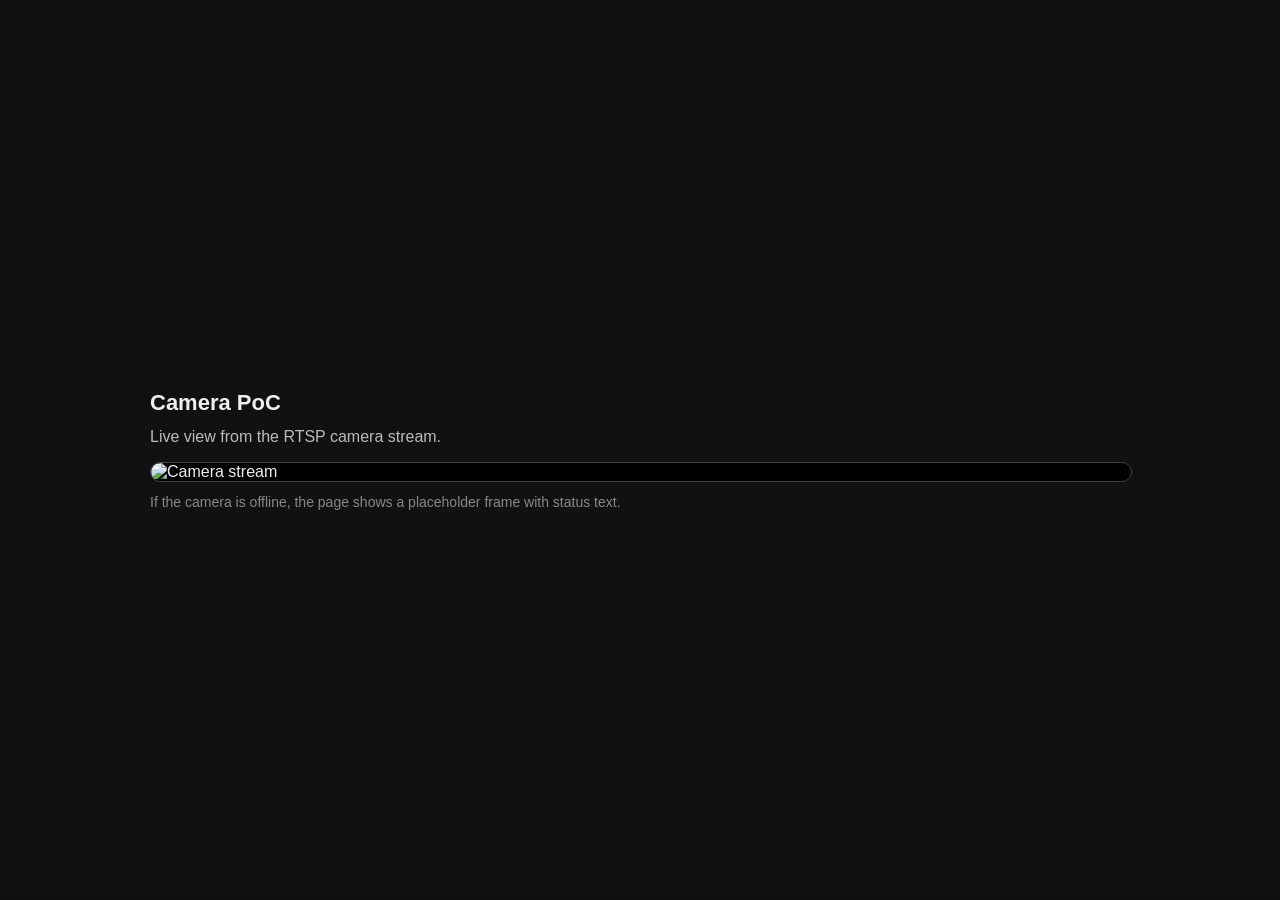
==== poc/app/static/index.html @ e75b5a88 "Add poc" ====
<!doctype html>
<html lang="en">
<head>
  <meta charset="utf-8">
  <meta name="viewport" content="width=device-width, initial-scale=1">
  <title>Camera PoC</title>
  <style>
    :root { color-scheme: dark; }
    body {
      margin: 0;
      min-height: 100vh;
      display: grid;
      place-items: center;
      background: #111;
      color: #eee;
      font-family: Arial, sans-serif;
    }
    main { width: min(96vw, 980px); padding: 16px; }
    h1 { margin: 0 0 12px; font-size: 22px; }
    p { margin: 0 0 16px; color: #bbb; }
    img {
      width: 100%;
      height: auto;
      border: 1px solid #444;
      border-radius: 12px;
      background: #000;
      display: block;
    }
    .hint { margin-top: 12px; font-size: 14px; color: #888; }
  </style>
</head>
<body>
  <main>
    <h1>Camera PoC</h1>
    <p>Live view from the RTSP camera stream.</p>
    <img src="/stream.mjpg" alt="Camera stream">
    <div class="hint">If the camera is offline, the page shows a placeholder frame with status text.</div>
  </main>
</body>
</html>
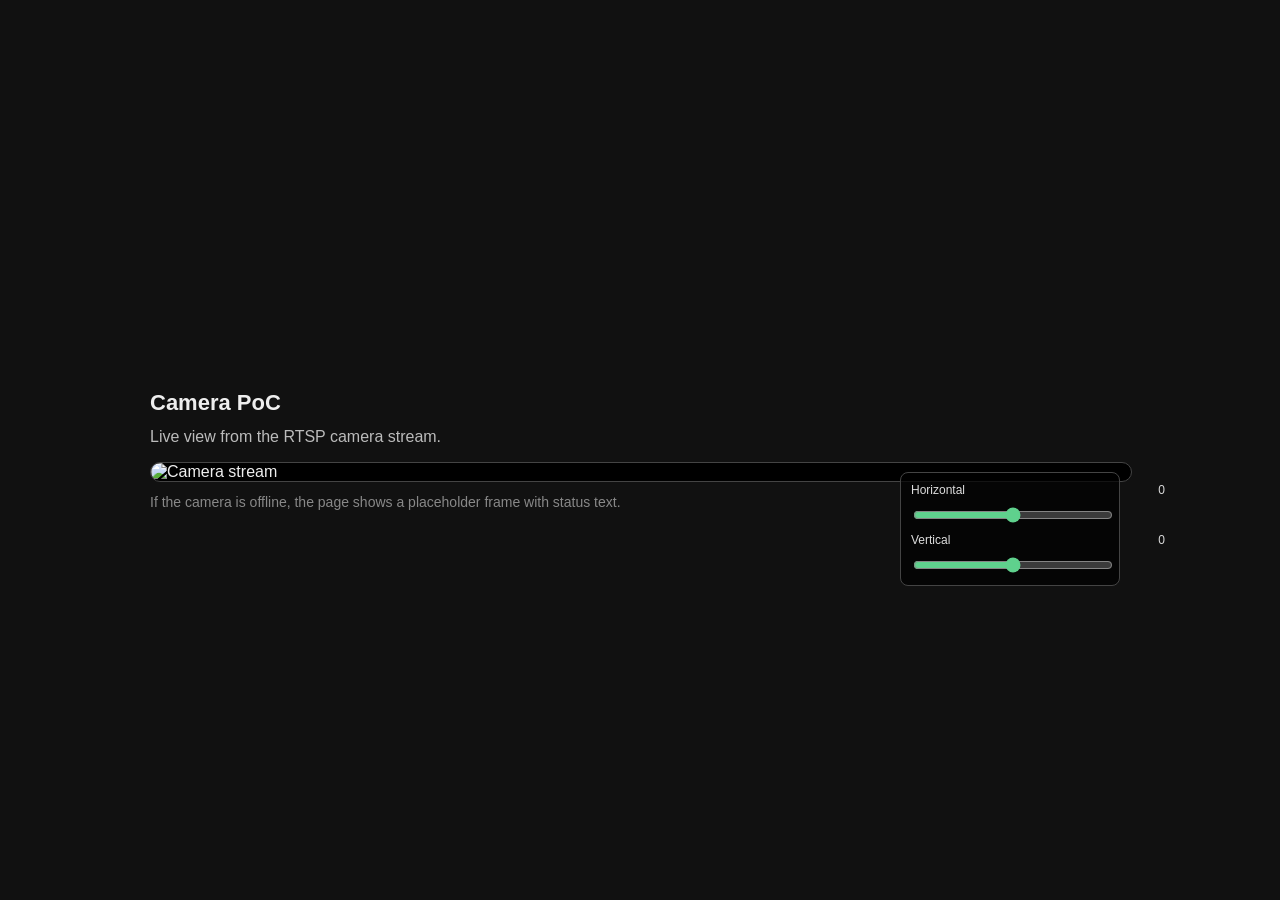
==== commit bdc38273: "Add camera moving" ====
--- a/poc/app/static/index.html
+++ b/poc/app/static/index.html
@@ -18,6 +18,9 @@
     main { width: min(96vw, 980px); padding: 16px; }
     h1 { margin: 0 0 12px; font-size: 22px; }
     p { margin: 0 0 16px; color: #bbb; }
+    .stream {
+      position: relative;
+    }
     img {
       width: 100%;
       height: auto;
@@ -26,6 +29,41 @@
       background: #000;
       display: block;
     }
+    .controls {
+      position: absolute;
+      top: 10px;
+      right: 10px;
+      display: grid;
+      gap: 8px;
+      padding: 10px;
+      width: 220px;
+      box-sizing: border-box;
+      border: 1px solid #444;
+      border-radius: 8px;
+      background: rgb(0 0 0 / 70%);
+    }
+    .control {
+      display: grid;
+      grid-template-columns: 1fr 42px;
+      gap: 8px;
+      align-items: center;
+      font-size: 12px;
+      color: #ddd;
+    }
+    label {
+      grid-column: 1 / -1;
+      display: flex;
+      justify-content: space-between;
+    }
+    input[type="range"] {
+      width: 200px;
+      max-width: 100%;
+      accent-color: #5fd18d;
+    }
+    output {
+      text-align: right;
+      font-variant-numeric: tabular-nums;
+    }
     .hint { margin-top: 12px; font-size: 14px; color: #888; }
   </style>
 </head>
@@ -33,9 +71,92 @@
   <main>
     <h1>Camera PoC</h1>
     <p>Live view from the RTSP camera stream.</p>
-    <img src="/stream.mjpg" alt="Camera stream">
+    <div class="stream">
+      <img src="/stream.mjpg" alt="Camera stream">
+      <div class="controls">
+        <div class="control">
+          <label for="horizontal"><span>Horizontal</span><output id="horizontalValue">0</output></label>
+          <input id="horizontal" type="range" min="-100" max="100" value="0" step="1">
+        </div>
+        <div class="control">
+          <label for="vertical"><span>Vertical</span><output id="verticalValue">0</output></label>
+          <input id="vertical" type="range" min="-100" max="100" value="0" step="1">
+        </div>
+      </div>
+    </div>
     <div class="hint">If the camera is offline, the page shows a placeholder frame with status text.</div>
   </main>
+  <script>
+    const horizontal = document.querySelector("#horizontal");
+    const vertical = document.querySelector("#vertical");
+    const horizontalValue = document.querySelector("#horizontalValue");
+    const verticalValue = document.querySelector("#verticalValue");
+    let sendTimer;
+
+    function clamp(value) {
+      return Math.max(-100, Math.min(100, value));
+    }
+
+    function renderValues() {
+      horizontalValue.value = horizontal.value;
+      verticalValue.value = vertical.value;
+    }
+
+    function postDirection() {
+      return fetch("/api/direction", {
+        method: "POST",
+        headers: { "Content-Type": "application/json" },
+        body: JSON.stringify({
+          horizontal: Number(horizontal.value),
+          vertical: Number(vertical.value),
+        }),
+      }).catch(() => {});
+    }
+
+    function sendDirection() {
+      clearTimeout(sendTimer);
+      sendTimer = setTimeout(postDirection, 80);
+    }
+
+    function setDirection(nextHorizontal, nextVertical) {
+      horizontal.value = clamp(nextHorizontal);
+      vertical.value = clamp(nextVertical);
+      renderValues();
+      sendDirection();
+    }
+
+    function moveBy(deltaHorizontal, deltaVertical) {
+      setDirection(Number(horizontal.value) + deltaHorizontal, Number(vertical.value) + deltaVertical);
+    }
+
+    function centerDirection() {
+      horizontal.value = 0;
+      vertical.value = 0;
+      renderValues();
+      postDirection();
+    }
+
+    [horizontal, vertical].forEach((slider) => {
+      slider.addEventListener("input", () => {
+        renderValues();
+        sendDirection();
+      });
+    });
+
+    document.addEventListener("keydown", (event) => {
+      const moves = {
+        ArrowLeft: [-1, 0],
+        ArrowRight: [1, 0],
+        ArrowUp: [0, 1],
+        ArrowDown: [0, -1],
+      };
+      const move = moves[event.key];
+      if (!move) return;
+      event.preventDefault();
+      moveBy(move[0], move[1]);
+    });
+
+    centerDirection();
+  </script>
 </body>
 </html>
-
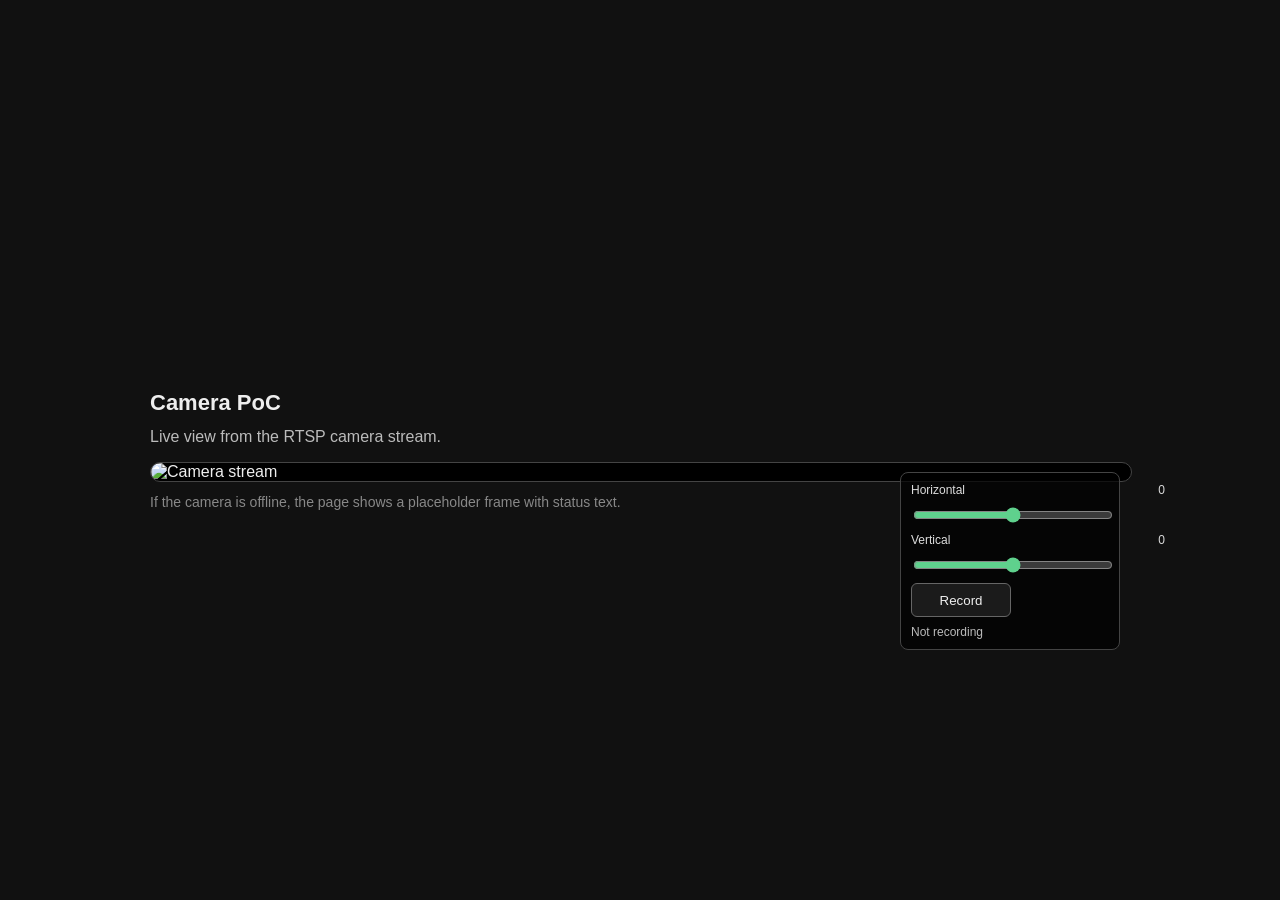
==== commit a9cd4c83: "Add recording" ====
--- a/poc/app/static/index.html
+++ b/poc/app/static/index.html
@@ -63,6 +63,28 @@
     output {
       text-align: right;
       font-variant-numeric: tabular-nums;
+    }
+    button {
+      height: 34px;
+      border: 1px solid #666;
+      border-radius: 6px;
+      background: #1b1b1b;
+      color: #eee;
+      cursor: pointer;
+    }
+    #record {
+      width: 100px;
+    }
+    button.recording {
+      border-color: #f06d6d;
+      background: #521b1b;
+    }
+    .record-status {
+      overflow: hidden;
+      white-space: nowrap;
+      text-overflow: ellipsis;
+      font-size: 12px;
+      color: #bbb;
     }
     .hint { margin-top: 12px; font-size: 14px; color: #888; }
   </style>
@@ -82,6 +104,8 @@
           <label for="vertical"><span>Vertical</span><output id="verticalValue">0</output></label>
           <input id="vertical" type="range" min="-100" max="100" value="0" step="1">
         </div>
+        <button id="record" type="button">Record</button>
+        <div id="recordStatus" class="record-status">Not recording</div>
       </div>
     </div>
     <div class="hint">If the camera is offline, the page shows a placeholder frame with status text.</div>
@@ -91,7 +115,10 @@
     const vertical = document.querySelector("#vertical");
     const horizontalValue = document.querySelector("#horizontalValue");
     const verticalValue = document.querySelector("#verticalValue");
+    const record = document.querySelector("#record");
+    const recordStatus = document.querySelector("#recordStatus");
     let sendTimer;
+    let isRecording = false;
 
     function clamp(value) {
       return Math.max(-100, Math.min(100, value));
@@ -136,12 +163,39 @@
       postDirection();
     }
 
+    function renderRecording(file, error) {
+      record.textContent = isRecording ? "Stop" : "Record";
+      record.classList.toggle("recording", isRecording);
+      recordStatus.textContent = error || (isRecording ? file || "Recording" : "Not recording");
+      recordStatus.title = recordStatus.textContent;
+    }
+
+    function applyRecording(data) {
+      isRecording = Boolean(data.recording);
+      renderRecording(data.file, data.error || "");
+    }
+
+    function toggleRecording() {
+      const path = isRecording ? "/api/recording/stop" : "/api/recording/start";
+      record.disabled = true;
+      fetch(path, { method: "POST" })
+        .then((response) => {
+          if (!response.ok) throw new Error(`HTTP ${response.status}`);
+          return response.json();
+        })
+        .then(applyRecording)
+        .catch((error) => renderRecording("", `Recording request failed: ${error.message}`))
+        .finally(() => { record.disabled = false; });
+    }
+
     [horizontal, vertical].forEach((slider) => {
       slider.addEventListener("input", () => {
         renderValues();
         sendDirection();
       });
     });
+
+    record.addEventListener("click", toggleRecording);
 
     document.addEventListener("keydown", (event) => {
       const moves = {
@@ -157,6 +211,10 @@
     });
 
     centerDirection();
+    fetch("/api/status")
+      .then((response) => response.json())
+      .then((data) => applyRecording(data.recording || {}))
+      .catch(() => {});
   </script>
 </body>
 </html>
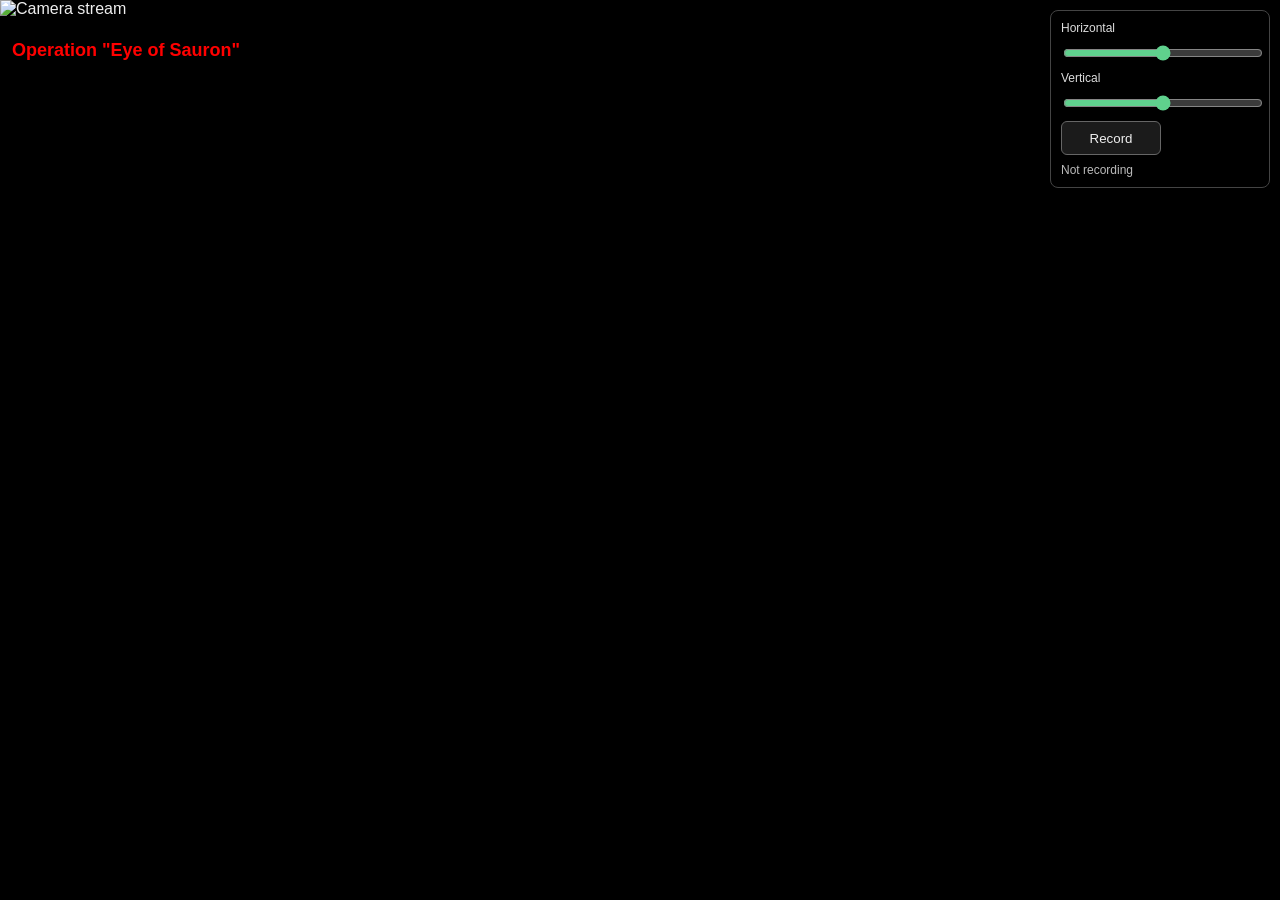
==== commit 9479664c: "Polish UI" ====
--- a/poc/app/static/index.html
+++ b/poc/app/static/index.html
@@ -3,31 +3,43 @@
 <head>
   <meta charset="utf-8">
   <meta name="viewport" content="width=device-width, initial-scale=1">
-  <title>Camera PoC</title>
+  <title>Operation Yey of Sauron</title>
   <style>
     :root { color-scheme: dark; }
     body {
       margin: 0;
-      min-height: 100vh;
-      display: grid;
-      place-items: center;
+      height: 100vh;
+      overflow: hidden;
       background: #111;
       color: #eee;
       font-family: Arial, sans-serif;
     }
-    main { width: min(96vw, 980px); padding: 16px; }
-    h1 { margin: 0 0 12px; font-size: 22px; }
+    main {
+      width: 100vw;
+      height: 100vh;
+    }
+    h1 {
+      color: red;
+      position: absolute;
+      z-index: 2;
+      left: 12px;
+      top: 40px;
+      margin: 0;
+      font-size: 18px;
+      text-shadow: 0 1px 3px #000;
+    }
     p { margin: 0 0 16px; color: #bbb; }
     .stream {
       position: relative;
+      width: 100%;
+      height: 100%;
     }
     img {
       width: 100%;
-      height: auto;
-      border: 1px solid #444;
-      border-radius: 12px;
+      height: 100%;
       background: #000;
       display: block;
+      object-fit: cover;
     }
     .controls {
       position: absolute;
@@ -91,8 +103,7 @@
 </head>
 <body>
   <main>
-    <h1>Camera PoC</h1>
-    <p>Live view from the RTSP camera stream.</p>
+    <h1>Operation "Eye of Sauron"</h1>
     <div class="stream">
       <img src="/stream.mjpg" alt="Camera stream">
       <div class="controls">
@@ -108,7 +119,6 @@
         <div id="recordStatus" class="record-status">Not recording</div>
       </div>
     </div>
-    <div class="hint">If the camera is offline, the page shows a placeholder frame with status text.</div>
   </main>
   <script>
     const horizontal = document.querySelector("#horizontal");
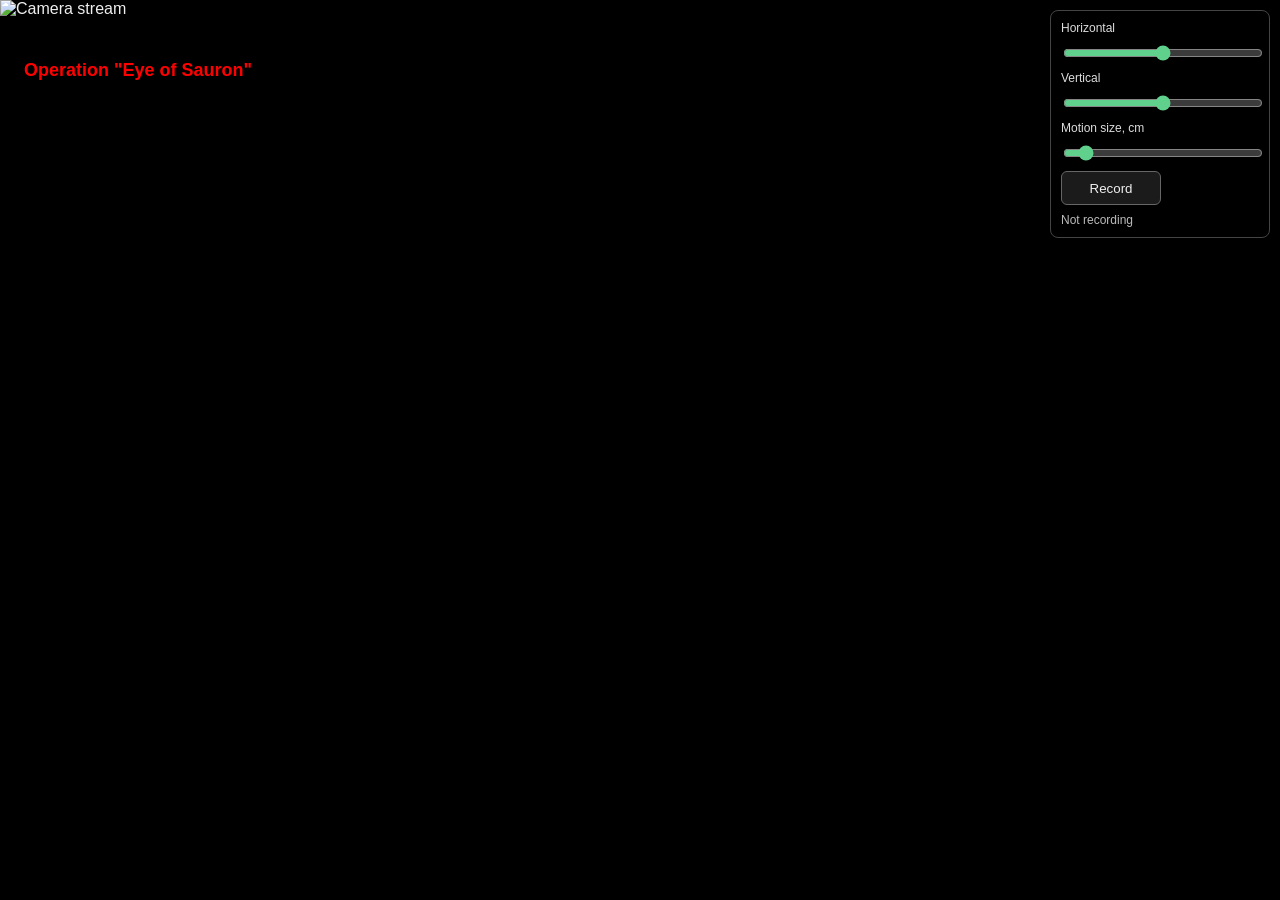
==== commit 5bf6f930: "Add motion detection" ====
--- a/poc/app/static/index.html
+++ b/poc/app/static/index.html
@@ -19,14 +19,19 @@
       height: 100vh;
     }
     h1 {
+      animation: blink 2s steps(1, end) infinite;
       color: red;
       position: absolute;
       z-index: 2;
-      left: 12px;
-      top: 40px;
+      left: 24px;
+      top: 60px;
       margin: 0;
       font-size: 18px;
       text-shadow: 0 1px 3px #000;
+    }
+    @keyframes blink {
+      0%, 49.9% { opacity: 1; }
+      50%, 100% { opacity: 0; }
     }
     p { margin: 0 0 16px; color: #bbb; }
     .stream {
@@ -115,6 +120,10 @@
           <label for="vertical"><span>Vertical</span><output id="verticalValue">0</output></label>
           <input id="vertical" type="range" min="-100" max="100" value="0" step="1">
         </div>
+        <div class="control">
+          <label for="motionSize"><span>Motion size, cm</span><output id="motionSizeValue">5</output></label>
+          <input id="motionSize" type="range" min="1" max="50" value="5" step="1">
+        </div>
         <button id="record" type="button">Record</button>
         <div id="recordStatus" class="record-status">Not recording</div>
       </div>
@@ -123,11 +132,14 @@
   <script>
     const horizontal = document.querySelector("#horizontal");
     const vertical = document.querySelector("#vertical");
+    const motionSize = document.querySelector("#motionSize");
     const horizontalValue = document.querySelector("#horizontalValue");
     const verticalValue = document.querySelector("#verticalValue");
+    const motionSizeValue = document.querySelector("#motionSizeValue");
     const record = document.querySelector("#record");
     const recordStatus = document.querySelector("#recordStatus");
     let sendTimer;
+    let motionTimer;
     let isRecording = false;
 
     function clamp(value) {
@@ -137,6 +149,7 @@
     function renderValues() {
       horizontalValue.value = horizontal.value;
       verticalValue.value = vertical.value;
+      motionSizeValue.value = motionSize.value;
     }
 
     function postDirection() {
@@ -153,6 +166,19 @@
     function sendDirection() {
       clearTimeout(sendTimer);
       sendTimer = setTimeout(postDirection, 80);
+    }
+
+    function postMotionSize() {
+      return fetch("/api/motion-size", {
+        method: "POST",
+        headers: { "Content-Type": "application/json" },
+        body: JSON.stringify({ min_size_cm: Number(motionSize.value) }),
+      }).catch(() => {});
+    }
+
+    function sendMotionSize() {
+      clearTimeout(motionTimer);
+      motionTimer = setTimeout(postMotionSize, 120);
     }
 
     function setDirection(nextHorizontal, nextVertical) {
@@ -203,6 +229,11 @@
         renderValues();
         sendDirection();
       });
+    });
+
+    motionSize.addEventListener("input", () => {
+      renderValues();
+      sendMotionSize();
     });
 
     record.addEventListener("click", toggleRecording);
@@ -223,7 +254,14 @@
     centerDirection();
     fetch("/api/status")
       .then((response) => response.json())
-      .then((data) => applyRecording(data.recording || {}))
+      .then((data) => {
+        const detection = data.settings && data.settings.detection;
+        if (detection && detection.min_size_cm) {
+          motionSize.value = detection.min_size_cm;
+          renderValues();
+        }
+        applyRecording(data.recording || {});
+      })
       .catch(() => {});
   </script>
 </body>
